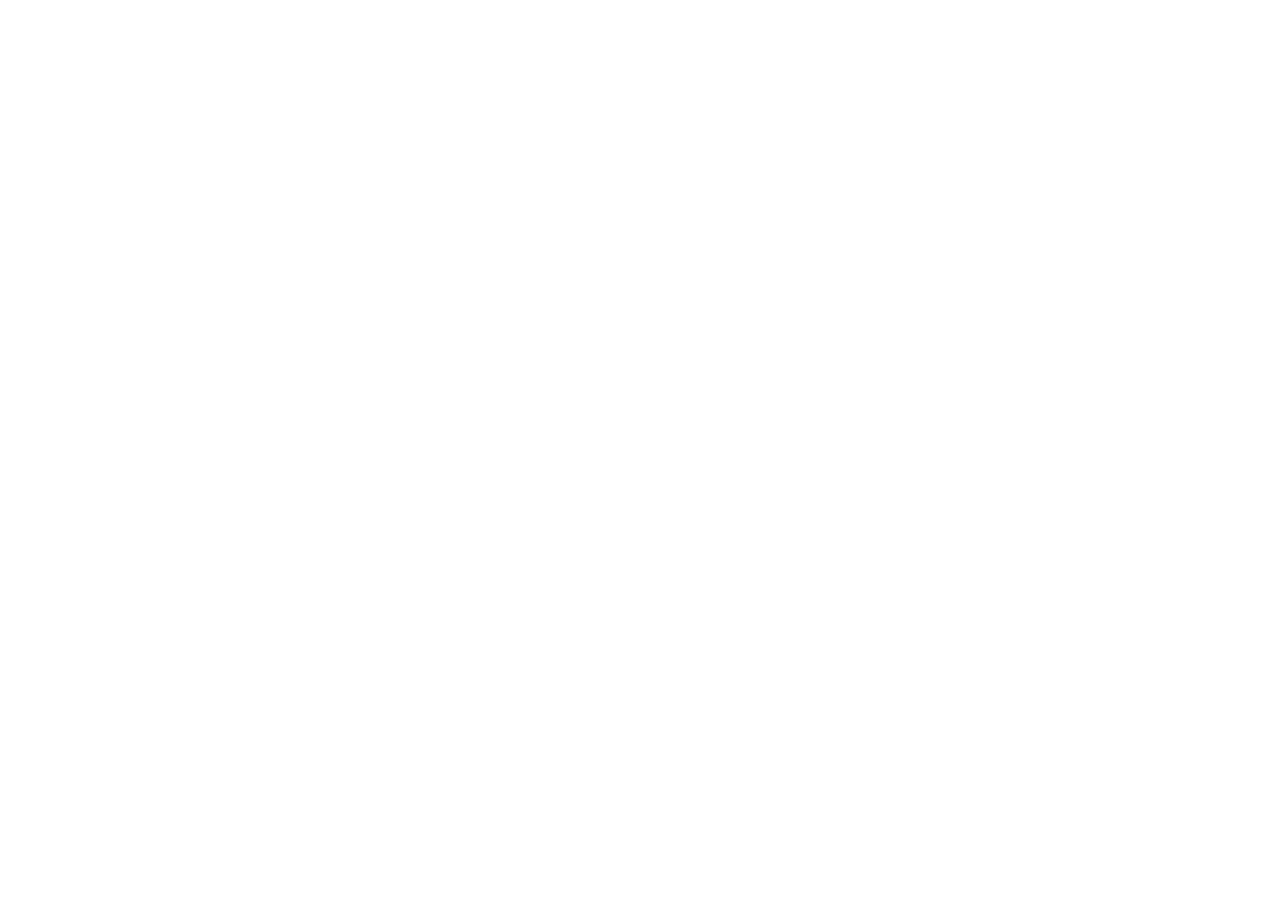
==== editor/player.html @ 021366d2 "pmm creats geometry, notes in player.html, added webglreport.js for devcap" ====
<!DOCTYPE html PUBLIC "-//W3C//DTD XHTML 1.0 Transitional//EN" "http://www.w3.org/TR/xhtml1/DTD/xhtml1-transitional.dtd">
<html xmlns="http://www.w3.org/1999/xhtml" xml:lang="en" lang="en">
<head>
<meta http-equiv="Content-Type" content="text/html; charset=iso-8859-1" />

<title>WebGLStudio Player</title>
	<style type='text/css'>
		html, body {
			width: 100%;
			height: 100%;
			margin: 0;
			padding: 0;
		}
	</style>

</head>
<body>

<!-- core libraries -->
<script type="text/javascript" src="js/extra/gl-matrix-min.js"></script>
<script type="text/javascript" src="js/extra/jquery-2.1.1.min.js"></script>
<script type="text/javascript" src="js/extra/litegl.js"></script> 
<script type="text/javascript" src="js/extra/litegui.js"></script>
<script type="text/javascript" src="js/extra/litegraph.js"></script>
<script type="text/javascript" src="js/extra/litescene.js"></script>
<script type="text/javascript" src="js/extra/Canvas2DtoWebGL.js"></script>
<script type="text/javascript" src="js/extra/socket.io.js"></script>
<script type="text/javascript" src="js/extra/devcap.js"></script>
<script type="text/javascript" src="js/extra/headtrackr.js"></script>
<script type="text/javascript" src="js/modules/collaborate.js"></script>

<script type="text/javascript">
	// LiteSCENE CODE *************************
	var player = new LS.Player( {
		alpha: false, //enables to have alpha in the canvas to blend with background
		stencil: true,
		redraw: true, //force to redraw
		resources: "../liteserver/src/files/",
		autoresize: true, //resize the 3D window if the browser window is resized
		loadingbar: true, //shows loading bar progress
		proxy: "@/proxy.php?url=" //allows to proxy request to avoid cross domain problems, in this case the @ means same domain, so it will be http://hostname/proxy
	});
    
	var allow_remote_scenes = false; //allow scenes with full urls? this could be not safe...
    
	// support for external server
	var data = localStorage.getItem("wgl_user_preferences" );
	if( data ) {
		var config = JSON.parse(data);
		if(config.modules.Drive && config.modules.Drive.fileserver_files_url) {
			allow_remote_scenes = true;
			LS.ResourcesManager.setPath( config.modules.Drive.fileserver_files_url );
		}
	}
    
	// allow to use Canvas2D call in the WebGLCanvas (this is not mandatory, just useful)
	if( window.enableWebGLCanvas )
		enableWebGLCanvas( gl.canvas );
	if( LS.queryString["debug"] )
		player.enableDebug();
    
	// this code defines which scene to load, in case you are loading a specific scene replace it with player.loadScene( scene_url )
	if( LS.queryString["session"] ) {
		player.setScene( JSON.parse( localStorage.getItem( LS.queryString["session"] ) ) );
	} else if( allow_remote_scenes || (LS.queryString["url"] && LS.queryString["url"].indexOf("://") == -1) ) { //for safety measures
		player.loadScene( LS.queryString["url"] ); //the url must be something like: fileserver/files/guest/projects/Lee_FX.json
	} else if( LS.queryString["preview"] === undefined ) {
		player.loadConfig("config.json");
	}

	// scene loads files in SceneTree.getScriptsList
	// what to do if scene requires more capabilities than platform has...
		// disable bits of scene?
		// dont load scene?

	//4 scenrios
		//rear facing camera marker tracking
		//front facing camera marker tracking
		//front facing head tracking
		//imu only

	//if marker tracking PC and mobile show background video
	//if head tracking no background video
	//if glasses no background video
	//listen to marker found event to laod scenes
	//load closest scene from marker ID
	//ask johnny about imu camera controller
	//laptop or mobile if two cameras choose camera f/r front headtrackikng rear marker tracking
		//display thumbnails of cameras, have them choose f/r with radio button and head/marker tracking with checkbox

	// scene device capabilities
	if (player.scene.devcap != null || player.scene.devplat != null) {
		// get the device capabilities to determine how to present scene
		getDeviceCapabilities().then(function(result) {
			// piNFC, glassesNFC, hasDeviceOrientation, hasDeviceMotion, hasFrontCamera, hasRearCamera, hasGlassesOrient, userAgent, gravityVector, orientVector, screenOrientation
			player.platform = getPlatform(result);
			// desktop, laptop, mobile, glasses, glasses+pi
			console.log(player.platform);
    
			// check device support
			if (player.scene.devplat != null) {
				if (!player.scene.devplat.includes(player.platform)) {
					// unsupported device
					alert("Scene unsupported device: " + player.platform);
				}
			}
    
			// check specific capabilities
			if (player.scene.devcap != null) {
				// view results as int
				var r = (result.piNFC? 1: 0) +
						(result.glassesNFC? 1: 0) * 2 +
						(result.hasDeviceOrientation? 1: 0) * 4 +
						(result.hasDeviceMotion? 1: 0) * 8 +
						(result.hasFrontCamera? 1: 0) * 16 +
						(result.hasRearCamera? 1: 0) * 32 +
						(result.hasGlassesOrient? 1: 0) * 64;
				// view requirements as int
				var t = (player.scene.devcap.includes('piNFC')? 1: 0) +
						(player.scene.devcap.includes('glassesNFC')? 1: 0) * 2 +
						(player.scene.devcap.includes('hasDeviceOrientation')? 1: 0) * 4 +
						(player.scene.devcap.includes('hasDeviceMotion')? 1: 0) * 8 +
						(player.scene.devcap.includes('hasFrontCamera')? 1: 0) * 16 +
						(player.scene.devcap.includes('hasRearCamera')? 1: 0) * 32 +
						(player.scene.devcap.includes('hasGlassesOrient')? 1: 0) * 64;
				// calc mismatches
				var m = r ^ t;
				// calc deficiencies
				var d = m & t;
				// if requirements not met
				if (d != 0) {
					// unsupported requirements
					alert("Scene unsupported requirements: " + d.toString());
				}
			}
    
			// enable stereo rendering
			if (player.platform == 'mobile') {
				// attach device orientation controller to scene camera
			} else if (player.platform == 'glasses' || player.platform == 'glasses+pi') {
				// look at VRCameraController code (liteScene) for stereo rendering
				// also dewarp camerafx
			}
			
		}, function(err) { console.log("should never happen"); });
		
	}

</script>

</body>
</html>
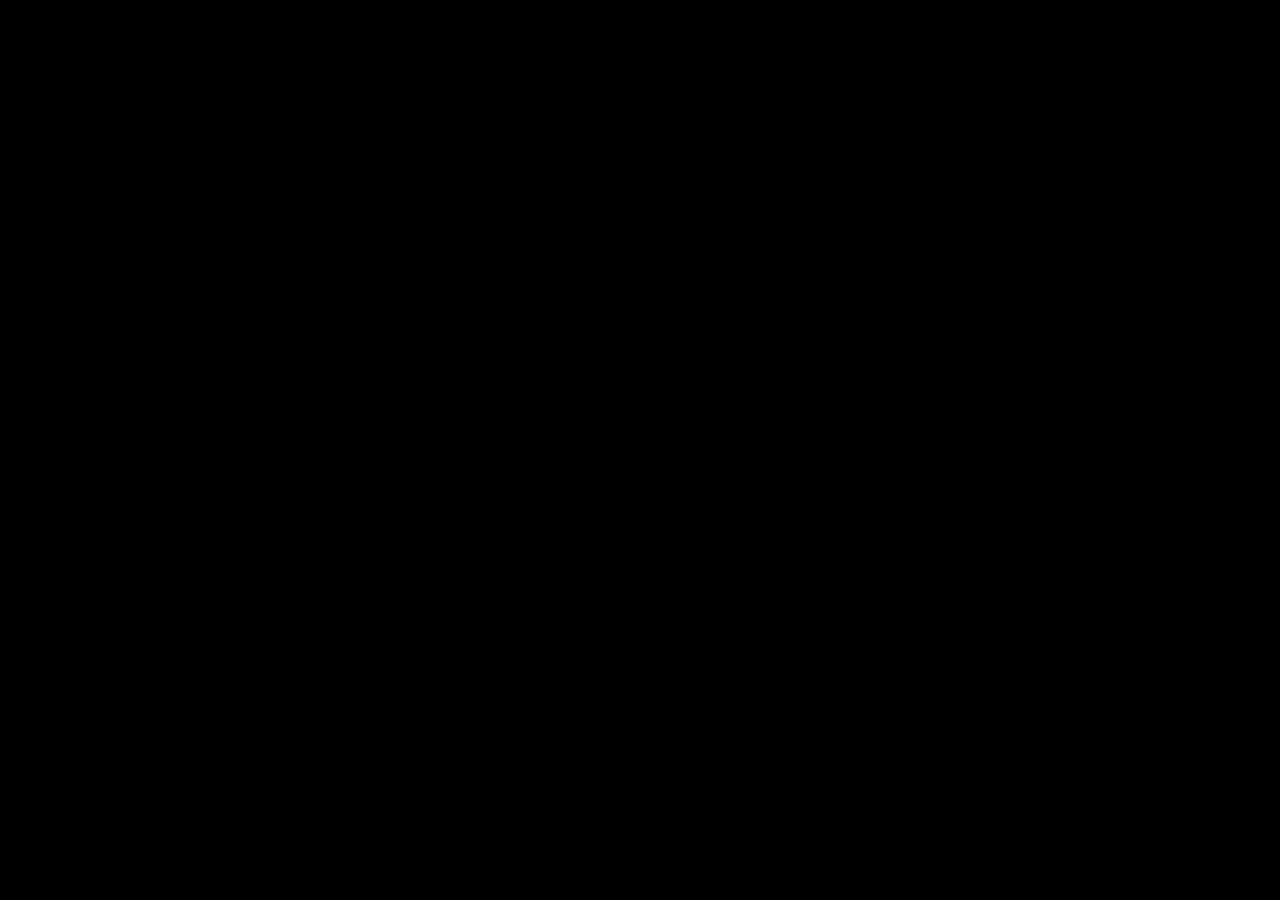
==== commit 13a59392: "added exporter options" ====
--- a/editor/player.html
+++ b/editor/player.html
@@ -1,152 +1,73 @@
-<!DOCTYPE html PUBLIC "-//W3C//DTD XHTML 1.0 Transitional//EN" "http://www.w3.org/TR/xhtml1/DTD/xhtml1-transitional.dtd">
-<html xmlns="http://www.w3.org/1999/xhtml" xml:lang="en" lang="en">
-<head>
-<meta http-equiv="Content-Type" content="text/html; charset=iso-8859-1" />
-
-<title>WebGLStudio Player</title>
-	<style type='text/css'>
-		html, body {
-			width: 100%;
-			height: 100%;
-			margin: 0;
-			padding: 0;
-		}
-	</style>
-
-</head>
-<body>
-
-<!-- core libraries -->
-<script type="text/javascript" src="js/extra/gl-matrix-min.js"></script>
-<script type="text/javascript" src="js/extra/jquery-2.1.1.min.js"></script>
-<script type="text/javascript" src="js/extra/litegl.js"></script> 
-<script type="text/javascript" src="js/extra/litegui.js"></script>
-<script type="text/javascript" src="js/extra/litegraph.js"></script>
-<script type="text/javascript" src="js/extra/litescene.js"></script>
-<script type="text/javascript" src="js/extra/Canvas2DtoWebGL.js"></script>
-<script type="text/javascript" src="js/extra/socket.io.js"></script>
-<script type="text/javascript" src="js/extra/devcap.js"></script>
-<script type="text/javascript" src="js/extra/headtrackr.js"></script>
-<script type="text/javascript" src="js/modules/collaborate.js"></script>
-
-<script type="text/javascript">
-	// LiteSCENE CODE *************************
-	var player = new LS.Player( {
-		alpha: false, //enables to have alpha in the canvas to blend with background
-		stencil: true,
-		redraw: true, //force to redraw
-		resources: "../liteserver/src/files/",
-		autoresize: true, //resize the 3D window if the browser window is resized
-		loadingbar: true, //shows loading bar progress
-		proxy: "@/proxy.php?url=" //allows to proxy request to avoid cross domain problems, in this case the @ means same domain, so it will be http://hostname/proxy
-	});
-    
-	var allow_remote_scenes = false; //allow scenes with full urls? this could be not safe...
-    
-	// support for external server
-	var data = localStorage.getItem("wgl_user_preferences" );
-	if( data ) {
-		var config = JSON.parse(data);
-		if(config.modules.Drive && config.modules.Drive.fileserver_files_url) {
-			allow_remote_scenes = true;
-			LS.ResourcesManager.setPath( config.modules.Drive.fileserver_files_url );
-		}
-	}
-    
-	// allow to use Canvas2D call in the WebGLCanvas (this is not mandatory, just useful)
-	if( window.enableWebGLCanvas )
-		enableWebGLCanvas( gl.canvas );
-	if( LS.queryString["debug"] )
-		player.enableDebug();
-    
-	// this code defines which scene to load, in case you are loading a specific scene replace it with player.loadScene( scene_url )
-	if( LS.queryString["session"] ) {
-		player.setScene( JSON.parse( localStorage.getItem( LS.queryString["session"] ) ) );
-	} else if( allow_remote_scenes || (LS.queryString["url"] && LS.queryString["url"].indexOf("://") == -1) ) { //for safety measures
-		player.loadScene( LS.queryString["url"] ); //the url must be something like: fileserver/files/guest/projects/Lee_FX.json
-	} else if( LS.queryString["preview"] === undefined ) {
-		player.loadConfig("config.json");
-	}
-
-	// scene loads files in SceneTree.getScriptsList
-	// what to do if scene requires more capabilities than platform has...
-		// disable bits of scene?
-		// dont load scene?
-
-	//4 scenrios
-		//rear facing camera marker tracking
-		//front facing camera marker tracking
-		//front facing head tracking
-		//imu only
-
-	//if marker tracking PC and mobile show background video
-	//if head tracking no background video
-	//if glasses no background video
-	//listen to marker found event to laod scenes
-	//load closest scene from marker ID
-	//ask johnny about imu camera controller
-	//laptop or mobile if two cameras choose camera f/r front headtrackikng rear marker tracking
-		//display thumbnails of cameras, have them choose f/r with radio button and head/marker tracking with checkbox
-
-	// scene device capabilities
-	if (player.scene.devcap != null || player.scene.devplat != null) {
-		// get the device capabilities to determine how to present scene
-		getDeviceCapabilities().then(function(result) {
-			// piNFC, glassesNFC, hasDeviceOrientation, hasDeviceMotion, hasFrontCamera, hasRearCamera, hasGlassesOrient, userAgent, gravityVector, orientVector, screenOrientation
-			player.platform = getPlatform(result);
-			// desktop, laptop, mobile, glasses, glasses+pi
-			console.log(player.platform);
-    
-			// check device support
-			if (player.scene.devplat != null) {
-				if (!player.scene.devplat.includes(player.platform)) {
-					// unsupported device
-					alert("Scene unsupported device: " + player.platform);
-				}
-			}
-    
-			// check specific capabilities
-			if (player.scene.devcap != null) {
-				// view results as int
-				var r = (result.piNFC? 1: 0) +
-						(result.glassesNFC? 1: 0) * 2 +
-						(result.hasDeviceOrientation? 1: 0) * 4 +
-						(result.hasDeviceMotion? 1: 0) * 8 +
-						(result.hasFrontCamera? 1: 0) * 16 +
-						(result.hasRearCamera? 1: 0) * 32 +
-						(result.hasGlassesOrient? 1: 0) * 64;
-				// view requirements as int
-				var t = (player.scene.devcap.includes('piNFC')? 1: 0) +
-						(player.scene.devcap.includes('glassesNFC')? 1: 0) * 2 +
-						(player.scene.devcap.includes('hasDeviceOrientation')? 1: 0) * 4 +
-						(player.scene.devcap.includes('hasDeviceMotion')? 1: 0) * 8 +
-						(player.scene.devcap.includes('hasFrontCamera')? 1: 0) * 16 +
-						(player.scene.devcap.includes('hasRearCamera')? 1: 0) * 32 +
-						(player.scene.devcap.includes('hasGlassesOrient')? 1: 0) * 64;
-				// calc mismatches
-				var m = r ^ t;
-				// calc deficiencies
-				var d = m & t;
-				// if requirements not met
-				if (d != 0) {
-					// unsupported requirements
-					alert("Scene unsupported requirements: " + d.toString());
-				}
-			}
-    
-			// enable stereo rendering
-			if (player.platform == 'mobile') {
-				// attach device orientation controller to scene camera
-			} else if (player.platform == 'glasses' || player.platform == 'glasses+pi') {
-				// look at VRCameraController code (liteScene) for stereo rendering
-				// also dewarp camerafx
-			}
-			
-		}, function(err) { console.log("should never happen"); });
-		
-	}
-
-</script>
-
-</body>
-</html>
+<!DOCTYPE html PUBLIC "-//W3C//DTD XHTML 1.0 Transitional//EN" "http://www.w3.org/TR/xhtml1/DTD/xhtml1-transitional.dtd">
+<html xmlns="http://www.w3.org/1999/xhtml" xml:lang="en" lang="en">
+<head>
+<meta http-equiv="Content-Type" content="text/html; charset=iso-8859-1" />
+
+<title>WebGLStudio Player</title>
+	<style type='text/css'>
+		html, body {
+			width: 100%;
+			height: 100%;
+			margin: 0;
+			padding: 0;
+		}
+	</style>
+
+</head>
+<body>
+
+<!-- core libraries -->
+<script type="text/javascript" src="js/extra/gl-matrix-min.js"></script>
+<script type="text/javascript" src="js/extra/litegl.js"></script>
+<script type="text/javascript" src="js/extra/litegraph.js"></script>
+<script type="text/javascript" src="js/extra/litescene.js"></script>
+<script type="text/javascript" src="js/extra/Canvas2DtoWebGL.js"></script>
+
+<script type="text/javascript">
+
+	//LiteSCENE CODE *************************
+	var settings = {
+		alpha: false, //enables to have alpha in the canvas to blend with background
+		stencil: true,
+		redraw: true, //force to redraw
+		resources: "fileserver/files/",
+		autoresize: true, //resize the 3D window if the browser window is resized
+		loadingbar: true, //shows loading bar progress
+		proxy: "@/proxy.php?url=" //allows to proxy request to avoid cross domain problems, in this case the @ means same domain, so it will be http://hostname/proxy
+	};
+	/*SETTINGS_SETUP*/
+
+	var player = new LS.Player(settings);
+
+	var allow_remote_scenes = false; //allow scenes with full urls? this could be not safe...
+
+	//support for external server
+	var data = localStorage.getItem("wgl_user_preferences" );
+	if(data)
+	{
+		var config = JSON.parse(data);
+		if(config.modules.Drive && config.modules.Drive.fileserver_files_url)
+		{
+			allow_remote_scenes = true;
+			LS.ResourcesManager.setPath( config.modules.Drive.fileserver_files_url );
+		}
+	}
+
+	//allow to use Canvas2D call in the WebGLCanvas (this is not mandatory, just useful)
+	if( window.enableWebGLCanvas )
+		enableWebGLCanvas( gl.canvas );
+	if( LS.queryString["debug"] )
+		player.enableDebug();
+
+	//this code defines which scene to load, in case you are loading an specific scene replce it by player.loadScene( scene_url )
+	if( LS.queryString["session"] )
+		player.setScene( JSON.parse( localStorage.getItem( LS.queryString["session"] ) ) );
+	else if( allow_remote_scenes || (LS.queryString["url"] && LS.queryString["url"].indexOf("://") == -1) ) //for safety measures
+		player.loadScene( LS.queryString["url"] ); //the url must be something like: fileserver/files/guest/projects/Lee_FX.json
+	else if( LS.queryString["preview"] === undefined )
+		player.loadConfig("config.json");
+
+</script>
+
+</body>
+</html>
